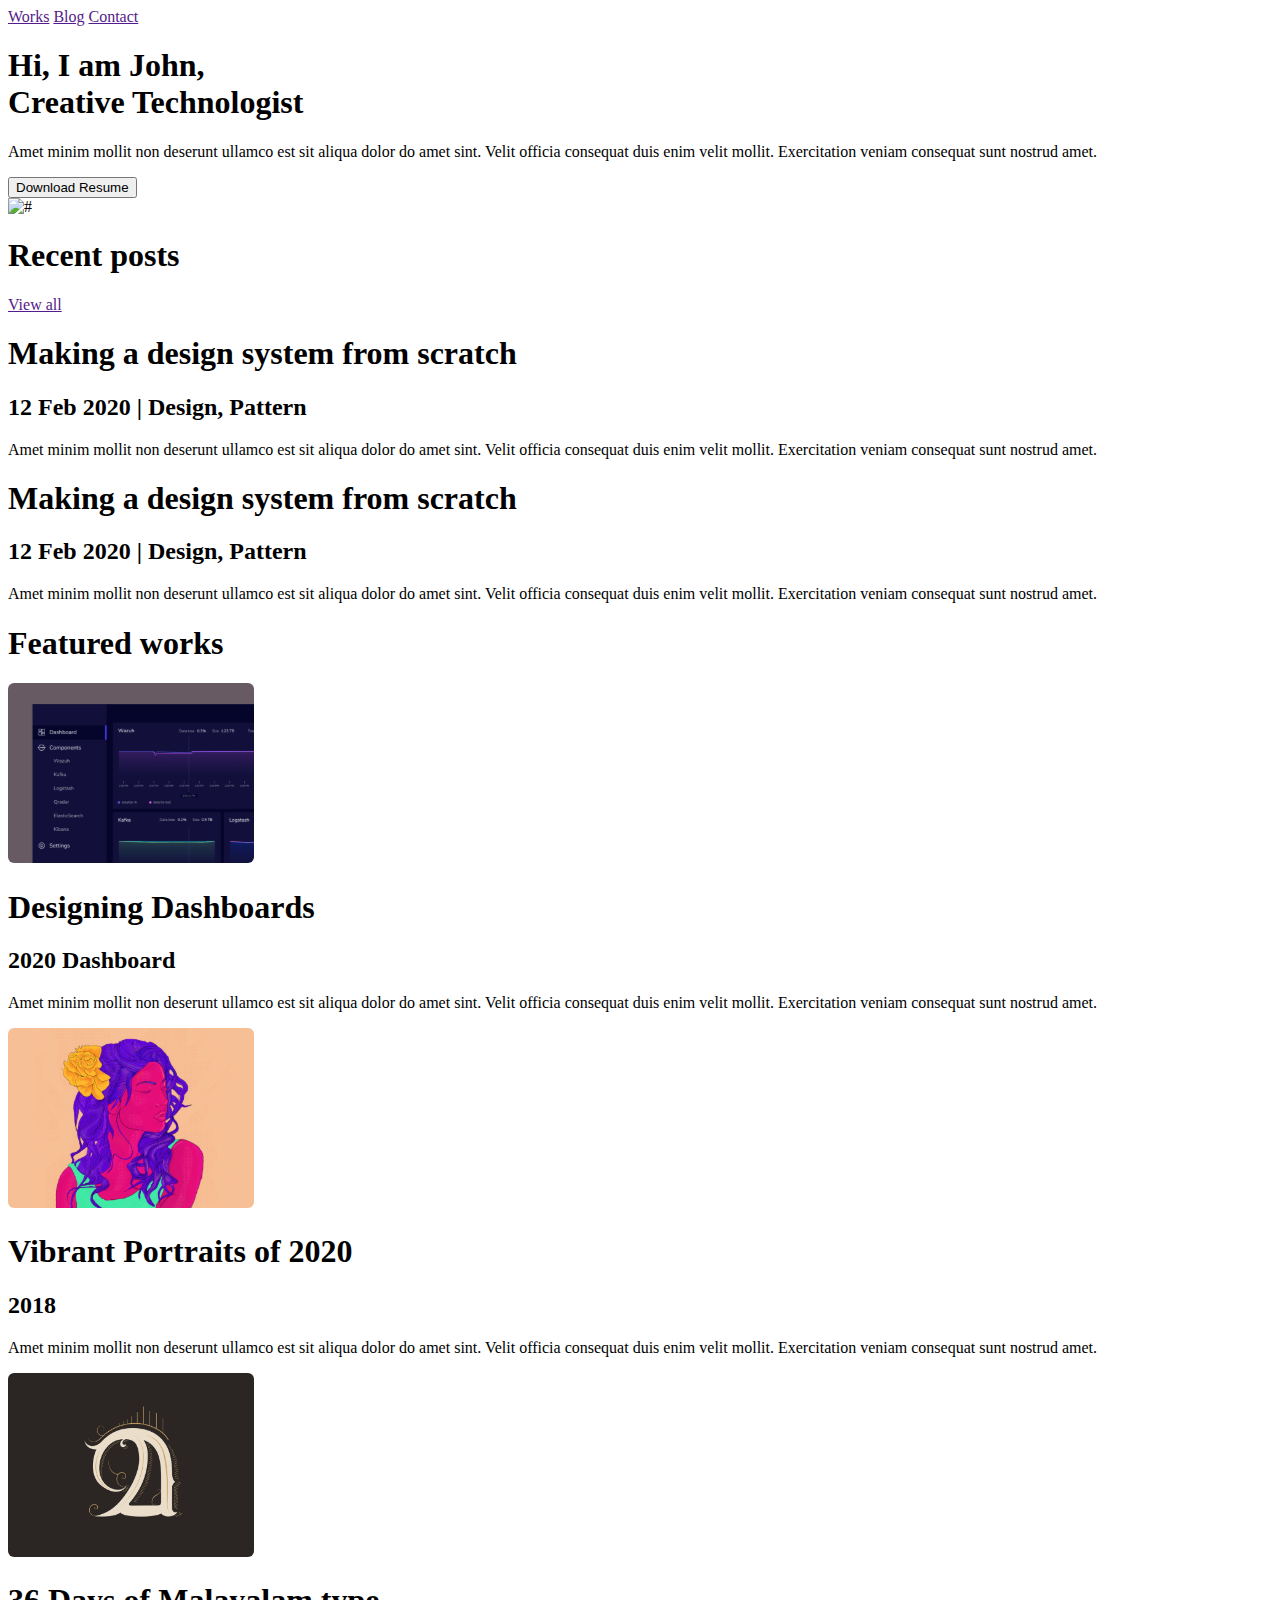
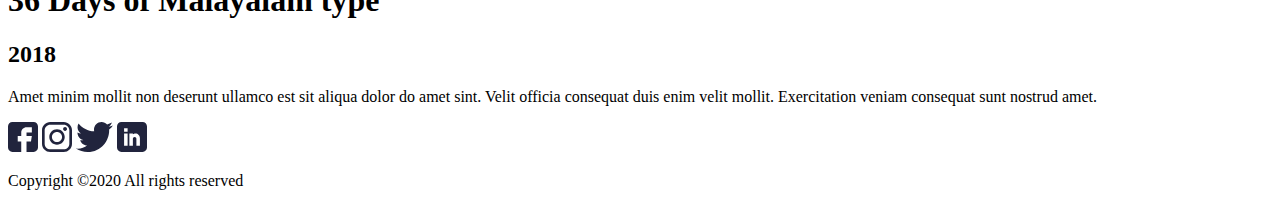
==== OneDrive/Рабочий стол/jonh/index.html @ ec7d4b3b "first" ====
<!DOCTYPE html>
<html lang="en">
  <head>
    <meta charset="UTF-8" />
    <meta name="viewport" content="width=device-width, initial-scale=1.0" />
    <link rel="stylesheet" href="/css/style.css" />
    <link
      href="https://fonts.googleapis.com/css?family=Heebo:100,200,300,regular,500,600,700,800,900"
      rel="stylesheet"
    />
    <title>Document</title>
  </head>
  <body>
    <header id="header">
      <div class="container">
        <div class="header">
          <nav>
            <a href="">Works</a>
            <a href="">Blog</a>
            <a href="">Contact</a>
          </nav>
        </div>
      </div>
    </header>
    <section id="info">
      <div class="container">
        <div class="info">
          <div class="info-text">
            <h1>
              Hi, I am John,<br />
              Creative Technologist
            </h1>
            <p>
              Amet minim mollit non deserunt ullamco est sit aliqua dolor do
              amet sint. Velit officia consequat duis enim velit mollit.
              Exercitation veniam consequat sunt nostrud amet.
            </p>
            <button>Download Resume</button>
          </div>
          <img src="/image/Ellipse 1.svg" alt="#" />
        </div>
      </div>
    </section>
    <section id="sub">
      <div class="container">
        <div class="sub-text">
          <h1>Recent posts</h1>
          <a href="">View all</a>
        </div>
        <div class="sub">
          <div class="box">
            <h1>Making a design system from scratch</h1>
            <h2>12 Feb 2020 | <span>Design, Pattern</span></h2>
            <p>
              Amet minim mollit non deserunt ullamco est sit aliqua dolor do
              amet sint. Velit officia consequat duis enim velit mollit.
              Exercitation veniam consequat sunt nostrud amet.
            </p>
          </div>
          <div class="box">
            <h1>Making a design system from scratch</h1>
            <h2>12 Feb 2020 | <span>Design, Pattern</span></h2>
            <p>
              Amet minim mollit non deserunt ullamco est sit aliqua dolor do
              amet sint. Velit officia consequat duis enim velit mollit.
              Exercitation veniam consequat sunt nostrud amet.
            </p>
          </div>
        </div>
      </div>
    </section>

    <section id="hub">
      <div class="container">
        <div class="hub-title">
          <h1>Featured works</h1>
        </div>
        <div class="hub">
          <img src="./image/Rectangle 30 (1).svg" alt="" />
          <div class="hub-text">
            <h1>Designing Dashboards</h1>
            <h2>2020 <span>Dashboard</span></h2>
            <p>
              Amet minim mollit non deserunt ullamco est sit aliqua dolor do
              amet sint. Velit officia consequat duis enim velit mollit.
              Exercitation veniam consequat sunt nostrud amet.
            </p>
          </div>
        </div>
      </div>
    </section>

    <section id="mk">
      <div class="container"></div>
      <div class="mk">
        <img src="./image/Rectangle 32 (1).svg" alt="" />
        <div class="mk-text">
          <h1>Vibrant Portraits of 2020</h1>
          <h2>2018</h2>
          <p>
            Amet minim mollit non deserunt ullamco est sit aliqua dolor do amet
            sint. Velit officia consequat duis enim velit mollit. Exercitation
            veniam consequat sunt nostrud amet.
          </p>
        </div>
      </div>
    </section>

    <section id="now">
      <div class="container">
        <div class="now">
          <img src="./image/Rectangle 34 (1).svg" alt="" />
          <div class="now-text">
            <h1>36 Days of Malayalam type</h1>
            <h2>2018</h2>
            <p>
              Amet minim mollit non deserunt ullamco est sit aliqua dolor do
              amet sint. Velit officia consequat duis enim velit mollit.
              Exercitation veniam consequat sunt nostrud amet.
            </p>
          </div>
        </div>
      </div>
    </section>
    <footer id="footer">
      <div class="container">
        <div class="footer">
          <div class="footer-img">
            <img src="./image/fb 1.svg" alt="#" />
            <img src="./image/fb 2.svg" alt="#" />
            <img src="./image/fb 3.svg" alt="#" />
            <img src="./image/fb 4.svg" alt="#" />
          </div>
          <p>Copyright ©2020 All rights reserved</p>
        </div>
      </div>
    </footer>
  </body>
</html>
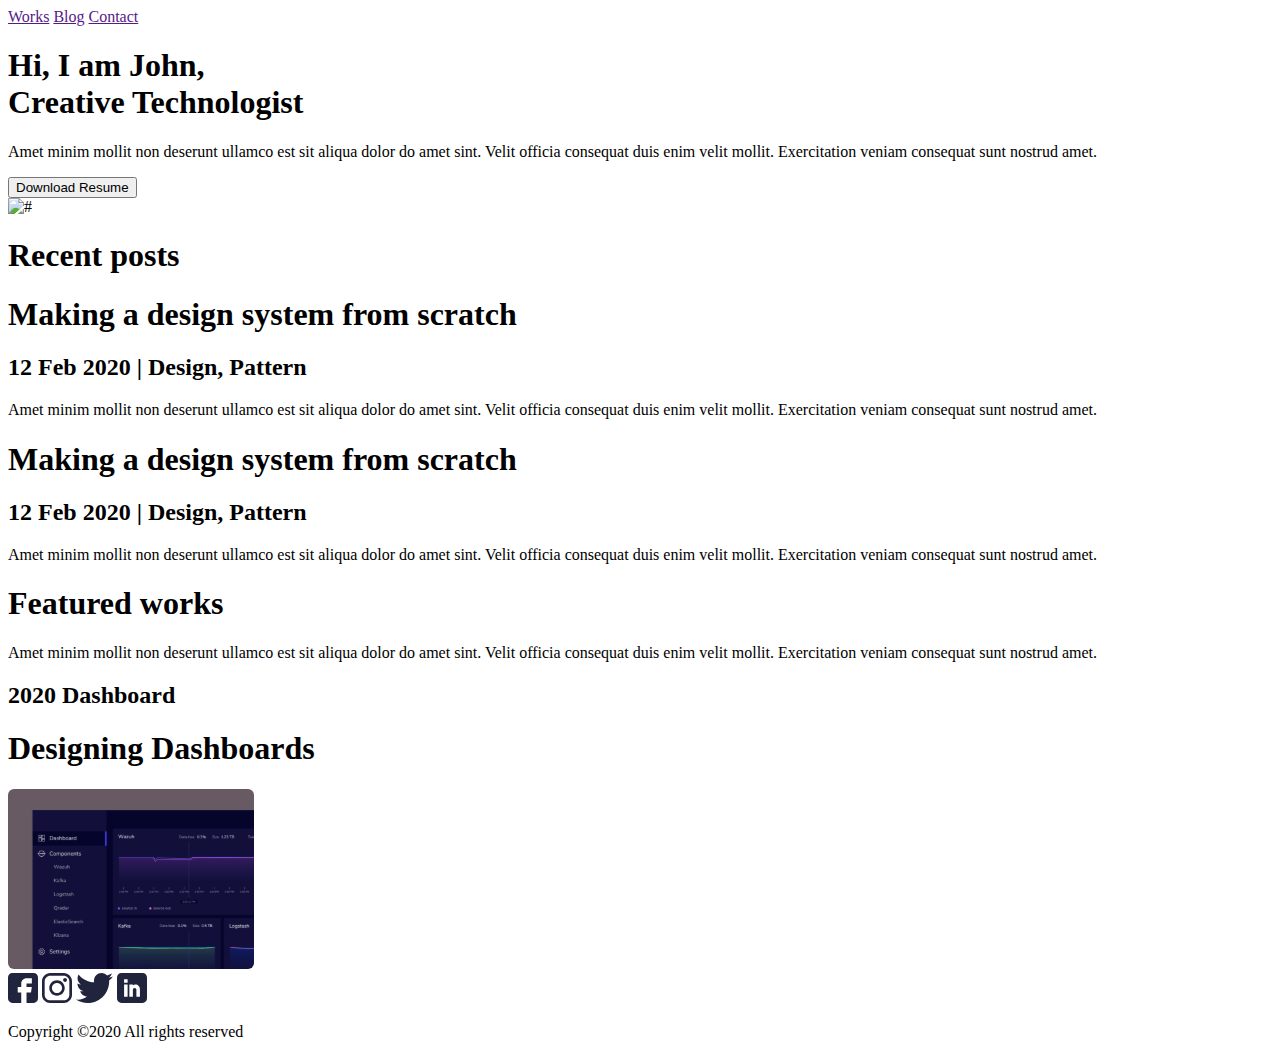
==== commit 92296c57: "first" ====
--- a/OneDrive/Рабочий стол/jonh/index.html
+++ b/OneDrive/Рабочий стол/jonh/index.html
@@ -4,6 +4,7 @@
     <meta charset="UTF-8" />
     <meta name="viewport" content="width=device-width, initial-scale=1.0" />
     <link rel="stylesheet" href="/css/style.css" />
+    <link rel="stylesheet" href="./css/media.css" />
     <link
       href="https://fonts.googleapis.com/css?family=Heebo:100,200,300,regular,500,600,700,800,900"
       rel="stylesheet"
@@ -13,6 +14,9 @@
   <body>
     <header id="header">
       <div class="container">
+        <div class="burger-menu">
+          <span> <ion-icon name="menu-outline"></ion-icon></span>
+        </div>
         <div class="header">
           <nav>
             <a href="">Works</a>
@@ -37,7 +41,7 @@
             </p>
             <button>Download Resume</button>
           </div>
-          <img src="/image/Ellipse 1.svg" alt="#" />
+          <img class="image" src="/image/Ellipse 1.svg" alt="#" />
         </div>
       </div>
     </section>
@@ -45,7 +49,6 @@
       <div class="container">
         <div class="sub-text">
           <h1>Recent posts</h1>
-          <a href="">View all</a>
         </div>
         <div class="sub">
           <div class="box">
@@ -76,52 +79,20 @@
           <h1>Featured works</h1>
         </div>
         <div class="hub">
-          <img src="./image/Rectangle 30 (1).svg" alt="" />
           <div class="hub-text">
-            <h1>Designing Dashboards</h1>
-            <h2>2020 <span>Dashboard</span></h2>
             <p>
               Amet minim mollit non deserunt ullamco est sit aliqua dolor do
               amet sint. Velit officia consequat duis enim velit mollit.
               Exercitation veniam consequat sunt nostrud amet.
             </p>
+            <h2>2020 <span>Dashboard</span></h2>
+            <h1>Designing Dashboards</h1>
+            <img src="./image/Rectangle 30 (1).svg" alt="" />
           </div>
         </div>
       </div>
     </section>
 
-    <section id="mk">
-      <div class="container"></div>
-      <div class="mk">
-        <img src="./image/Rectangle 32 (1).svg" alt="" />
-        <div class="mk-text">
-          <h1>Vibrant Portraits of 2020</h1>
-          <h2>2018</h2>
-          <p>
-            Amet minim mollit non deserunt ullamco est sit aliqua dolor do amet
-            sint. Velit officia consequat duis enim velit mollit. Exercitation
-            veniam consequat sunt nostrud amet.
-          </p>
-        </div>
-      </div>
-    </section>
-
-    <section id="now">
-      <div class="container">
-        <div class="now">
-          <img src="./image/Rectangle 34 (1).svg" alt="" />
-          <div class="now-text">
-            <h1>36 Days of Malayalam type</h1>
-            <h2>2018</h2>
-            <p>
-              Amet minim mollit non deserunt ullamco est sit aliqua dolor do
-              amet sint. Velit officia consequat duis enim velit mollit.
-              Exercitation veniam consequat sunt nostrud amet.
-            </p>
-          </div>
-        </div>
-      </div>
-    </section>
     <footer id="footer">
       <div class="container">
         <div class="footer">
@@ -135,5 +106,14 @@
         </div>
       </div>
     </footer>
+
+    <script
+      type="module"
+      src="https://unpkg.com/ionicons@7.1.0/dist/ionicons/ionicons.esm.js"
+    ></script>
+    <script
+      nomodule
+      src="https://unpkg.com/ionicons@7.1.0/dist/ionicons/ionicons.js"
+    ></script>
   </body>
 </html>
--- a/OneDrive/Рабочий стол/jonh/css/media.css
+++ b/OneDrive/Рабочий стол/jonh/css/media.css
@@ -0,0 +1,135 @@
+@media (max-width: 744px) {
+  .info-text h1 {
+    font-size: 35px;
+    width: 330px;
+  }
+  .info-text p {
+    width: 250px;
+    font-size: 14px;
+  }
+  .info-text button {
+    width: 150px;
+    height: 40px;
+    font-size: 14px;
+  }
+
+  .image {
+    width: 200px;
+  }
+}
+
+@media (max-width: 744px) {
+  .burger-menu {
+    display: flex;
+  }
+
+  .header {
+    display: none;
+  }
+
+  .container {
+    padding-inline: 40px;
+  }
+}
+
+@media (max-width: 547px) {
+  #info {
+    padding-block: 30px;
+  }
+
+  .container {
+    padding-inline: 40px;
+  }
+}
+
+@media (max-width: 547px) {
+  .info {
+    display: flex;
+    flex-direction: column-reverse;
+  }
+}
+
+@media (max-width: 545px) {
+  .sub {
+    display: flex;
+    flex-direction: column-reverse;
+  }
+
+  .box {
+    width: 280px;
+    padding: 30px;
+    text-align: center;
+  }
+}
+
+@media (max-width: 400px) {
+  .info-text {
+    text-align: center;
+  }
+  .info-text h1 {
+    font-size: 25px;
+    width: 280px;
+  }
+  .info-text p {
+    width: 280px;
+    font-size: 12px;
+  }
+  .info-text button {
+    width: 120px;
+    height: 25px;
+    font-size: 12px;
+  }
+
+  .image {
+    width: 200px;
+  }
+}
+
+@media (max-width: 330px) {
+  .sub-text {
+    font-size: 13;
+  }
+}
+
+@media (max-width: 589px) {
+  .hub-text {
+    display: flex;
+    flex-direction: column-reverse;
+  }
+
+  .hub {
+    display: flex;
+    flex-direction: column-reverse;
+  }
+
+  .hub-title {
+    width: 260px;
+    display: flex;
+    justify-content: center;
+    margin-top: 15px;
+    margin-bottom: 15px;
+  }
+
+  .hub-text h1 {
+    font-size: 20px;
+    color: #21243d;
+    width: 250px;
+    margin-top: 15px;
+    margin-bottom: 10px;
+  }
+
+  .hub-text p {
+    /* width: 250px; */
+    font-size: 12px;
+    color: #21243d;
+    margin-top: 10px;
+    margin-bottom: 10px;
+  }
+
+  .hub-text h2 {
+    width: 60px;
+    height: 25px;
+    border-radius: 10px;
+    font-size: 12px;
+  }
+}
